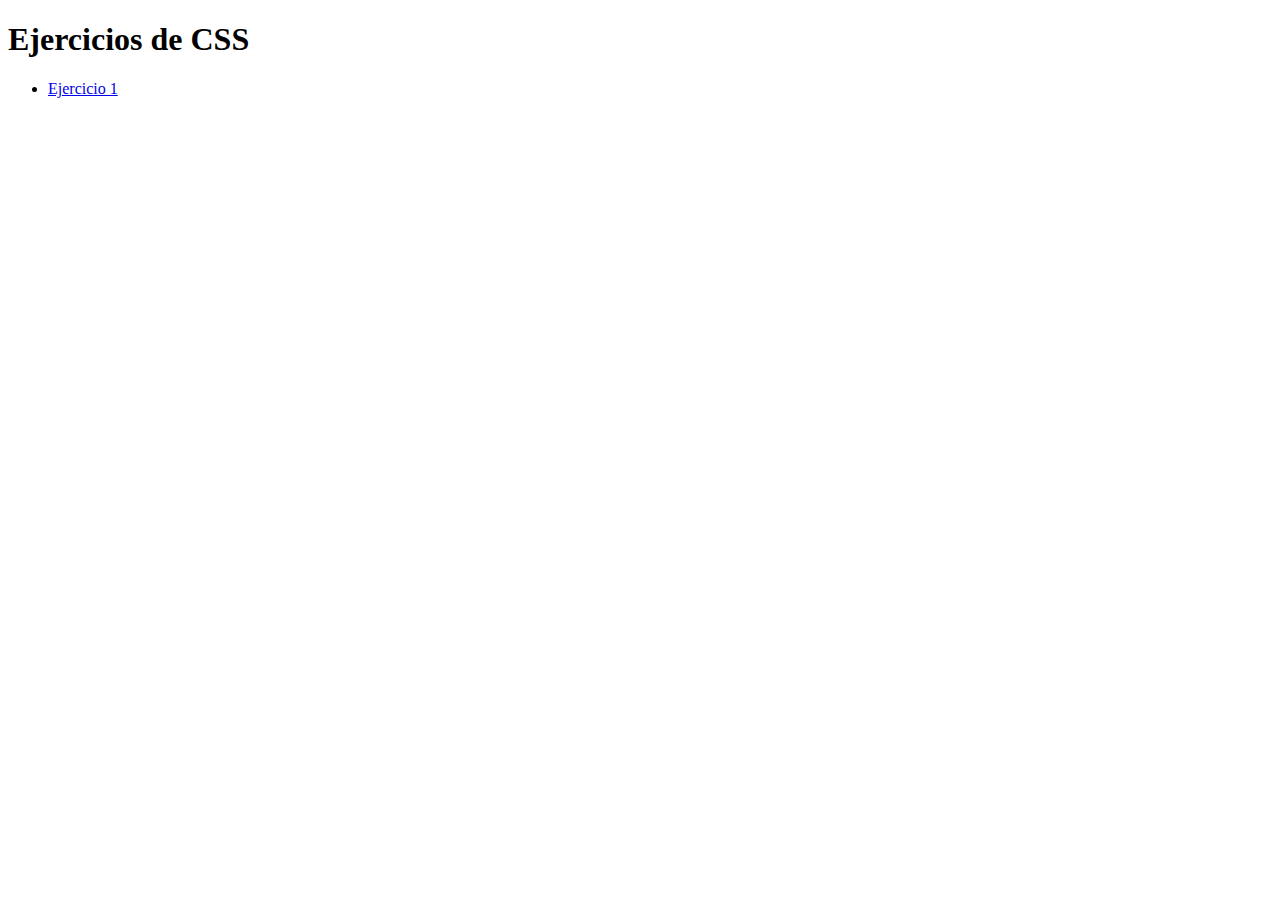
==== index.html @ dbee4a8b "Estructura inicial" ====
<!DOCTYPE html>
<html lang="es">
  <head>
    <meta charset="utf-8" />
    <title>iJCode - Ejercicios</title>
    <link rel="stylesheet" type="text/css" href="./css/estilos.css" />
  </head>
  <body>
    <h1 class="title">Ejercicios de CSS</h1>
    <ul class="menu">
      <li class="element"><a class="element__link" href="#">Ejercicio 1</a></li>
    </ul>
  </body>
</html>
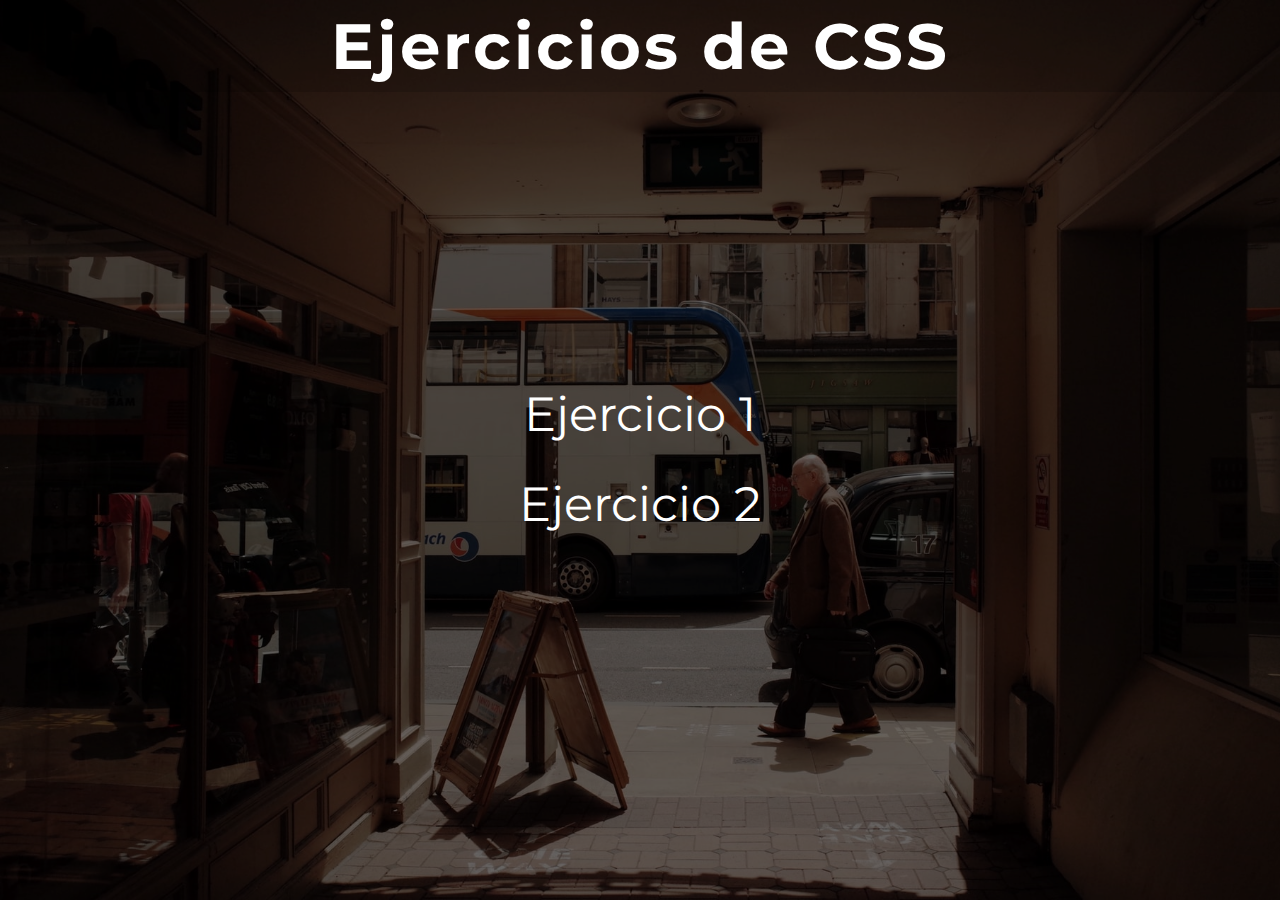
==== commit f8ba2447: "Creando menu" ====
--- a/index.html
+++ b/index.html
@@ -4,11 +4,22 @@
     <meta charset="utf-8" />
     <title>iJCode - Ejercicios</title>
     <link rel="stylesheet" type="text/css" href="./css/estilos.css" />
+    <link
+      href="https://fonts.googleapis.com/css2?family=Montserrat:wght@400;600&display=swap"
+      rel="stylesheet"
+    />
   </head>
   <body>
-    <h1 class="title">Ejercicios de CSS</h1>
-    <ul class="menu">
-      <li class="element"><a class="element__link" href="#">Ejercicio 1</a></li>
-    </ul>
+    <div class="container">
+      <h1 class="title">Ejercicios de CSS</h1>
+      <ul class="menu">
+        <li class="element">
+          <a class="element__link" href="#">Ejercicio 1</a>
+        </li>
+        <li class="element">
+          <a class="element__link" href="#">Ejercicio 2</a>
+        </li>
+      </ul>
+    </div>
   </body>
 </html>
--- a/css/estilos.css
+++ b/css/estilos.css
@@ -0,0 +1,54 @@
+* {
+  margin: 0px;
+  padding: 0px;
+  font-family: "Montserrat", sans-serif;
+}
+
+.container:before {
+  content: "";
+  position: absolute;
+  top: 0;
+  bottom: 0;
+  left: 0;
+  right: 0;
+  background-color: rgba(0, 0, 0, 0.6);
+  z-index: -1;
+}
+
+.container {
+  background-image: url("../img/fondo.jpg");
+  background-size: cover;
+  height: 100vh;
+  position: relative;
+  z-index: 1;
+}
+
+.title {
+  display: block;
+  /* border: 1px solid red; */
+  font-size: 4em;
+  text-align: center;
+  color: white;
+  letter-spacing: 3px;
+  background-color: rgba(0, 0, 0, 0.15);
+  padding: 7px;
+}
+
+.menu {
+  list-style: none;
+  height: 85%;
+  display: flex;
+  justify-content: center;
+  align-items: center;
+  flex-direction: column;
+}
+
+.menu li {
+  margin-bottom: 2em;
+}
+
+.menu li a {
+  color: white;
+  font-size: 3em;
+  text-decoration: none;
+}
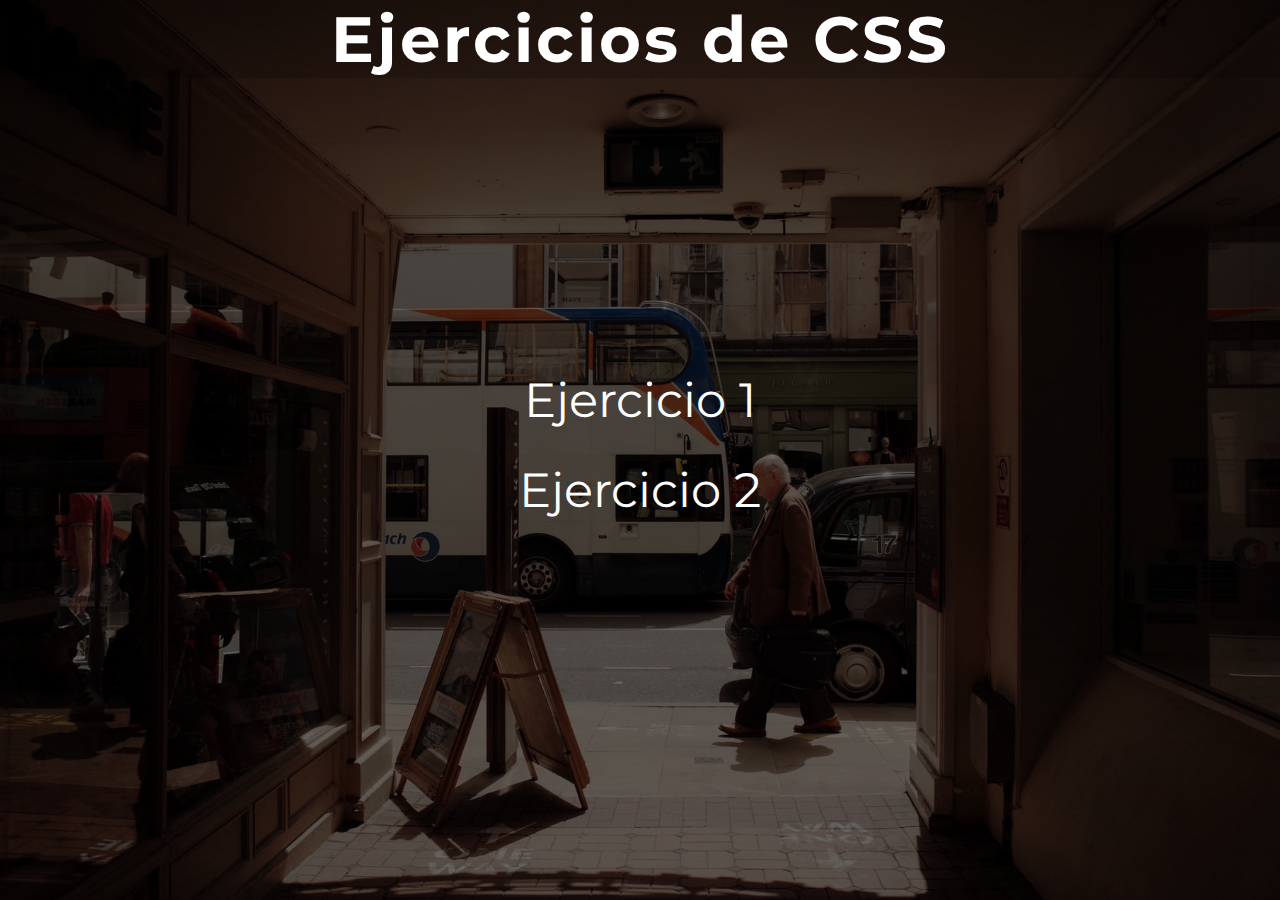
==== commit e520b45b: "Ejercicio 1 Terminado" ====
--- a/index.html
+++ b/index.html
@@ -14,7 +14,9 @@
       <h1 class="title">Ejercicios de CSS</h1>
       <ul class="menu">
         <li class="element">
-          <a class="element__link" href="#">Ejercicio 1</a>
+          <a class="element__link" href="./exercises/1/index.html"
+            >Ejercicio 1</a
+          >
         </li>
         <li class="element">
           <a class="element__link" href="#">Ejercicio 2</a>
--- a/css/estilos.css
+++ b/css/estilos.css
@@ -18,6 +18,7 @@
 .container {
   background-image: url("../img/fondo.jpg");
   background-size: cover;
+  background-position: center center;
   height: 100vh;
   position: relative;
   z-index: 1;
@@ -31,7 +32,7 @@
   color: white;
   letter-spacing: 3px;
   background-color: rgba(0, 0, 0, 0.15);
-  padding: 7px;
+  /* padding: 7px; */
 }
 
 .menu {
